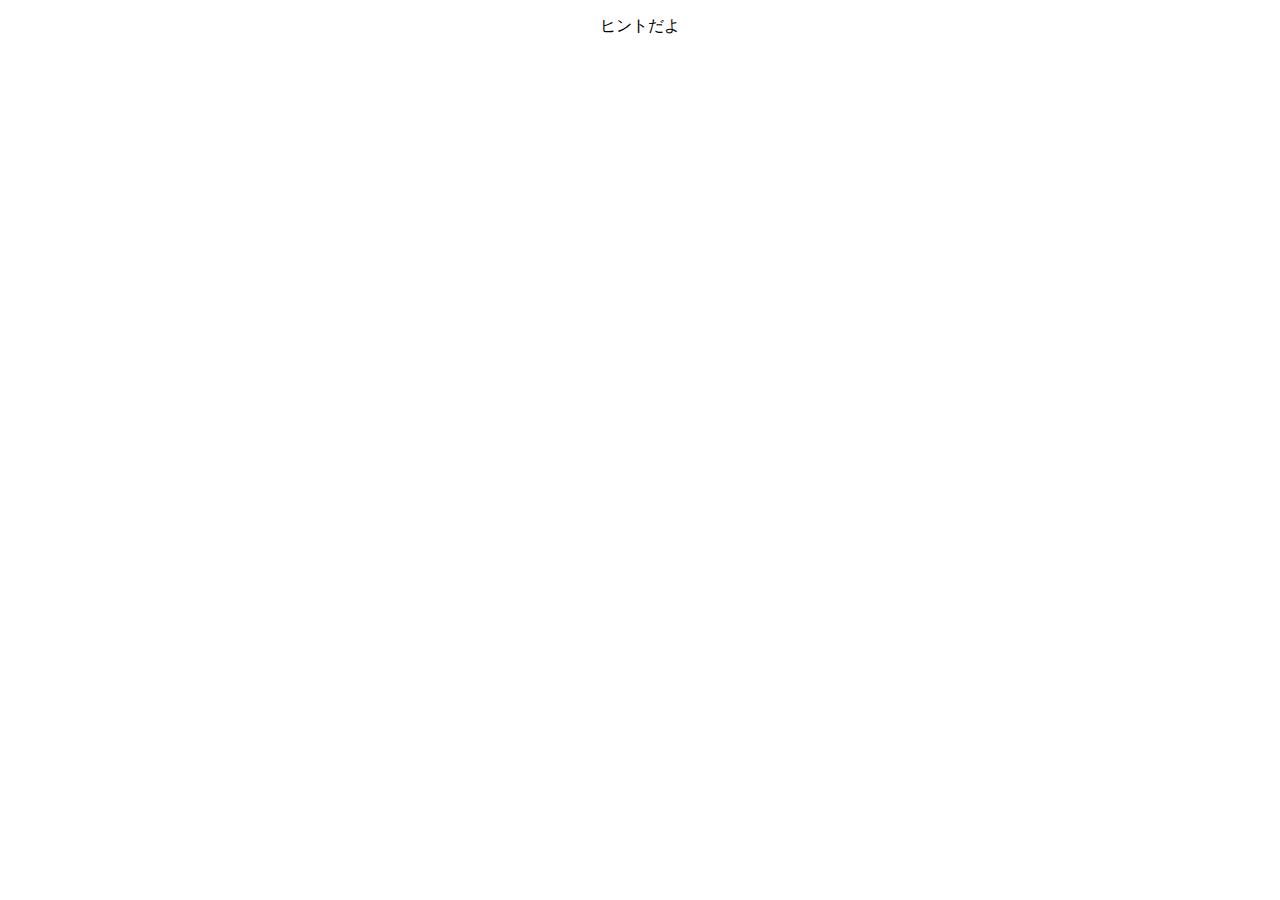
==== bg/h1/index.html @ 8625a853 "Create index.html" ====
<!DOCTYPE html>
<html lang="ja">
<head>
    <meta charset="UTF-8">
    <meta name="viewport" content="width=device-width, initial-scale=1.0">
    <style>
        /* ここで中央揃えを行う */
        .center {
            text-align: center;
        }
        img {
            max-width: 100%; /* 画像のサイズを調整したい場合 */
            height: auto;
        }
    </style>
    <title>Game Hint1</title>
</head>
<body>
   <div class="center">
    <p>ヒントだよ</p>
　　 <img src="asset/Hint.png" alt="">
   </div>
</body> 
</html>
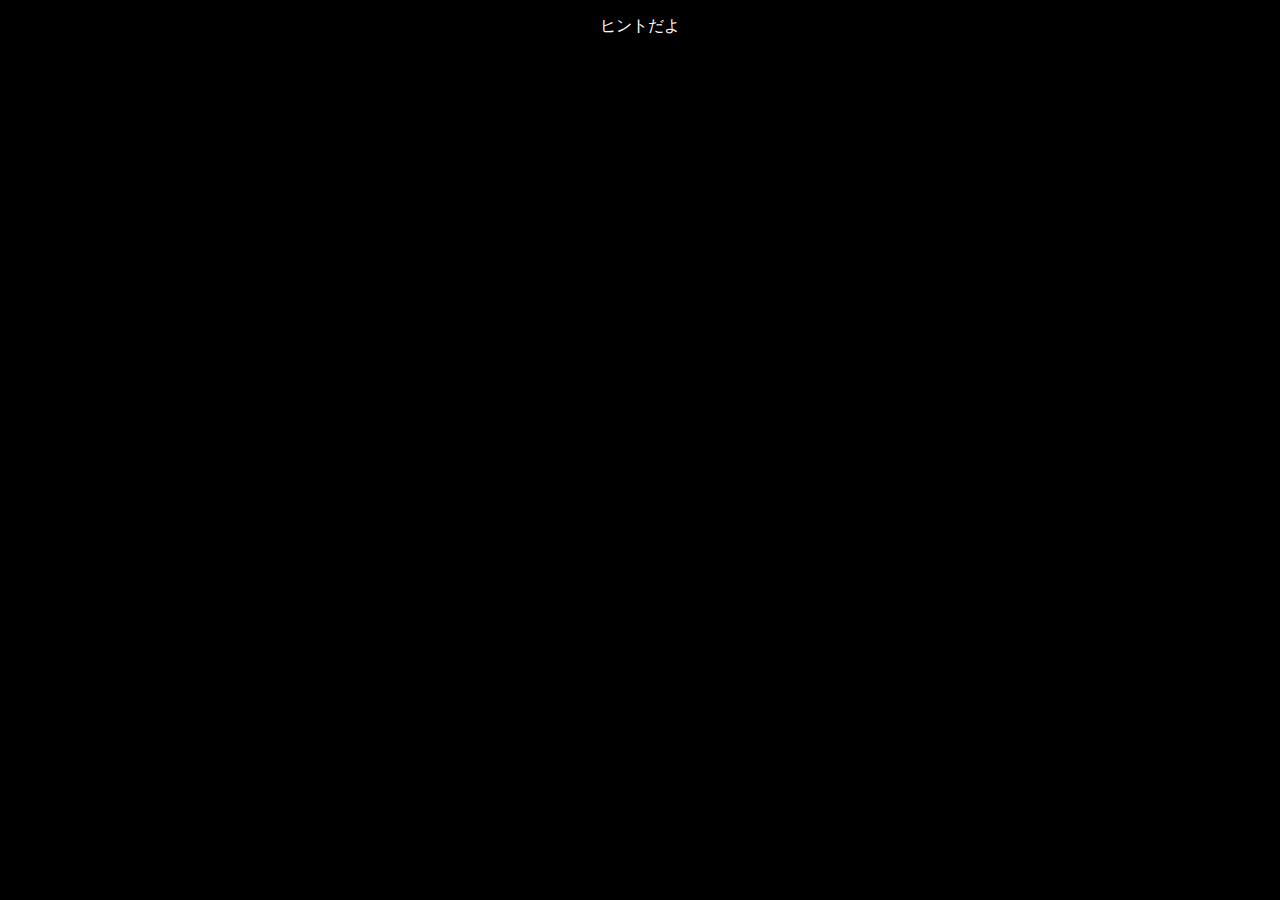
==== commit 980873f1: "Update index.html" ====
--- a/bg/h1/index.html
+++ b/bg/h1/index.html
@@ -4,7 +4,12 @@
     <meta charset="UTF-8">
     <meta name="viewport" content="width=device-width, initial-scale=1.0">
     <style>
-        /* ここで中央揃えを行う */
+        /* ページ全体の背景色を黒に設定 */
+        body {
+            background-color: black;
+            color: white; /* テキストを見やすくするために白に設定 */
+        }
+        /* 中央揃えのスタイル */
         .center {
             text-align: center;
         }
@@ -18,7 +23,7 @@
 <body>
    <div class="center">
     <p>ヒントだよ</p>
-　　 <img src="asset/Hint.png" alt="">
+    <img src="asset/Hint.png" alt="">
    </div>
 </body> 
 </html>
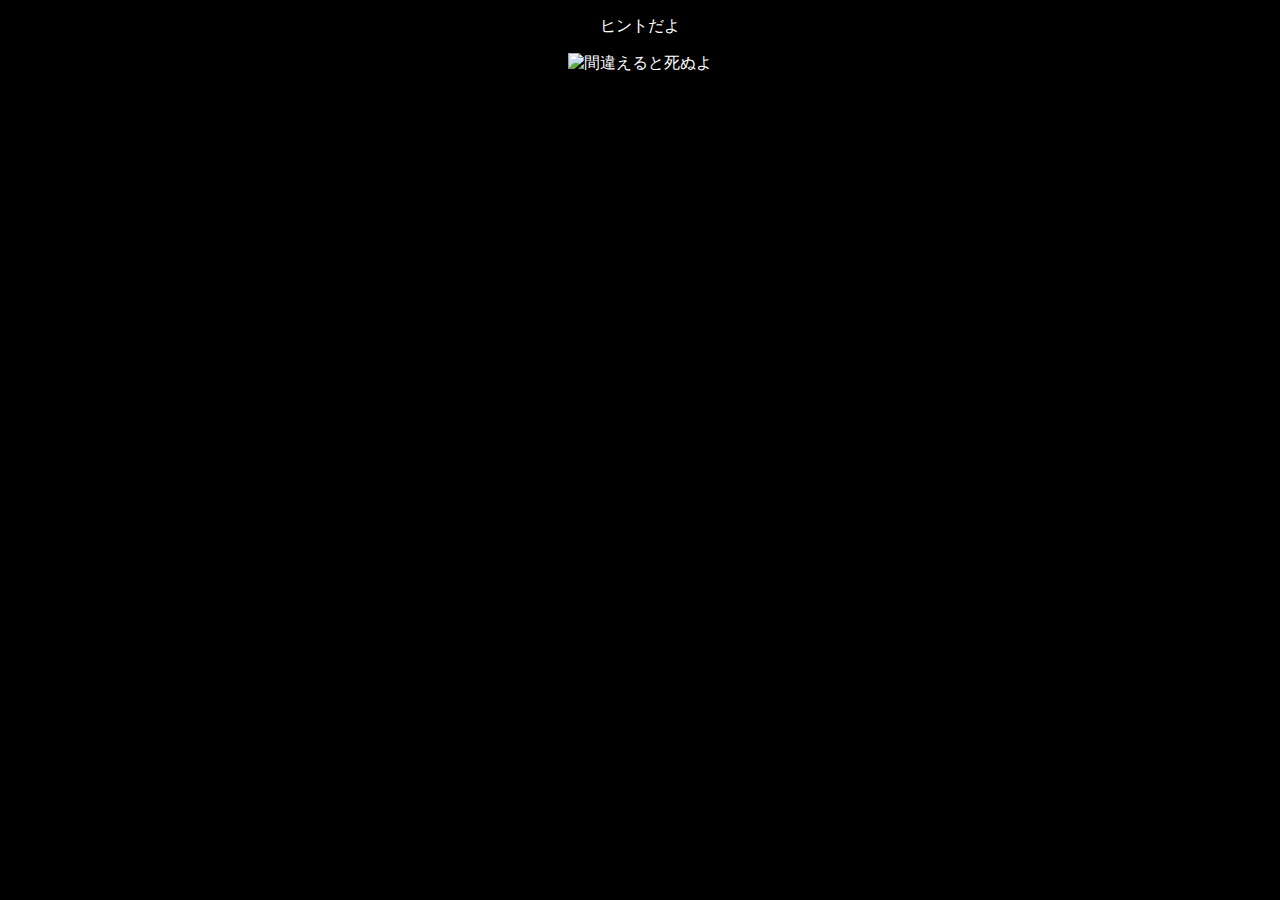
==== commit c7fe8a24: "Update index.html" ====
--- a/bg/h1/index.html
+++ b/bg/h1/index.html
@@ -19,11 +19,12 @@
         }
     </style>
     <title>Game Hint1</title>
+        <link rel="icon" href="https://www.rec877.com/asset/allblack.jpeg" type="image/jpeg">
 </head>
 <body>
    <div class="center">
     <p>ヒントだよ</p>
-    <img src="asset/Hint.png" alt="">
+    <img src="https://www.rec877.com/asset/Hint.png" alt="間違えると死ぬよ">
    </div>
 </body> 
 </html>
